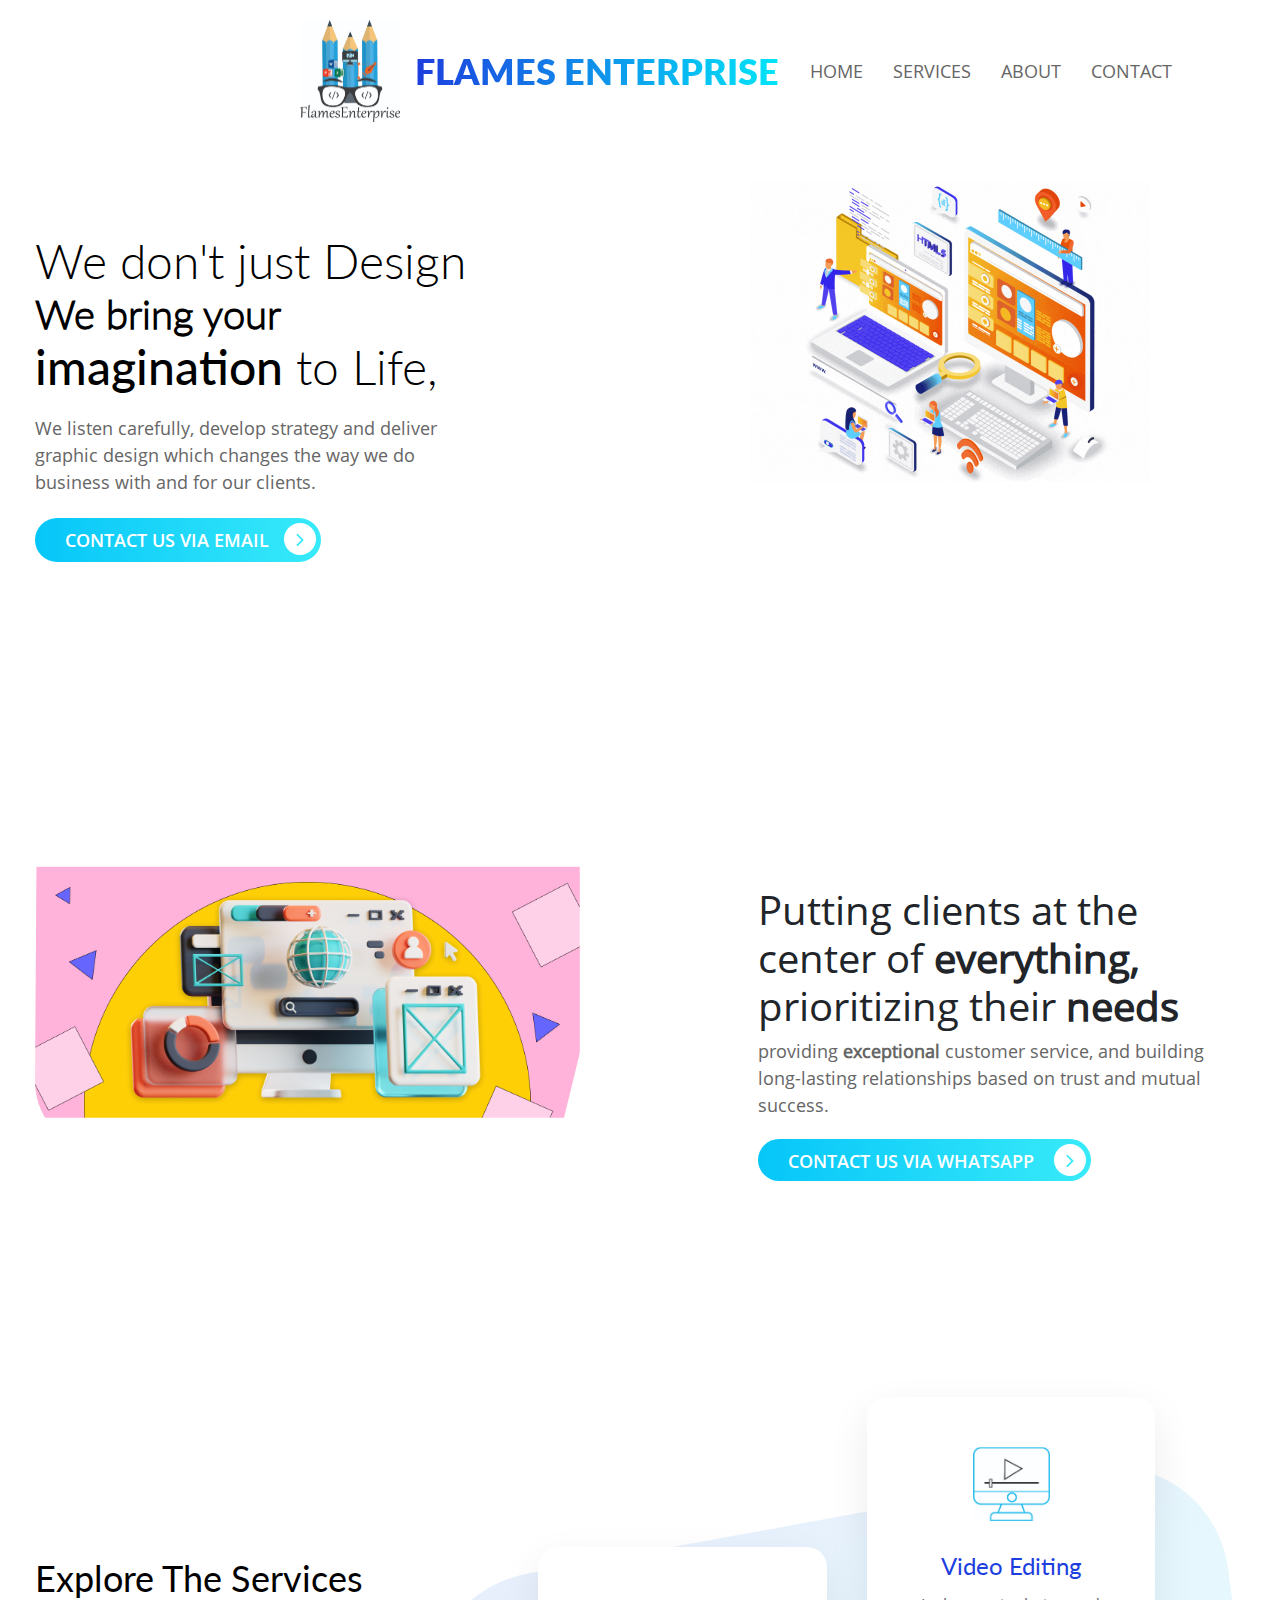
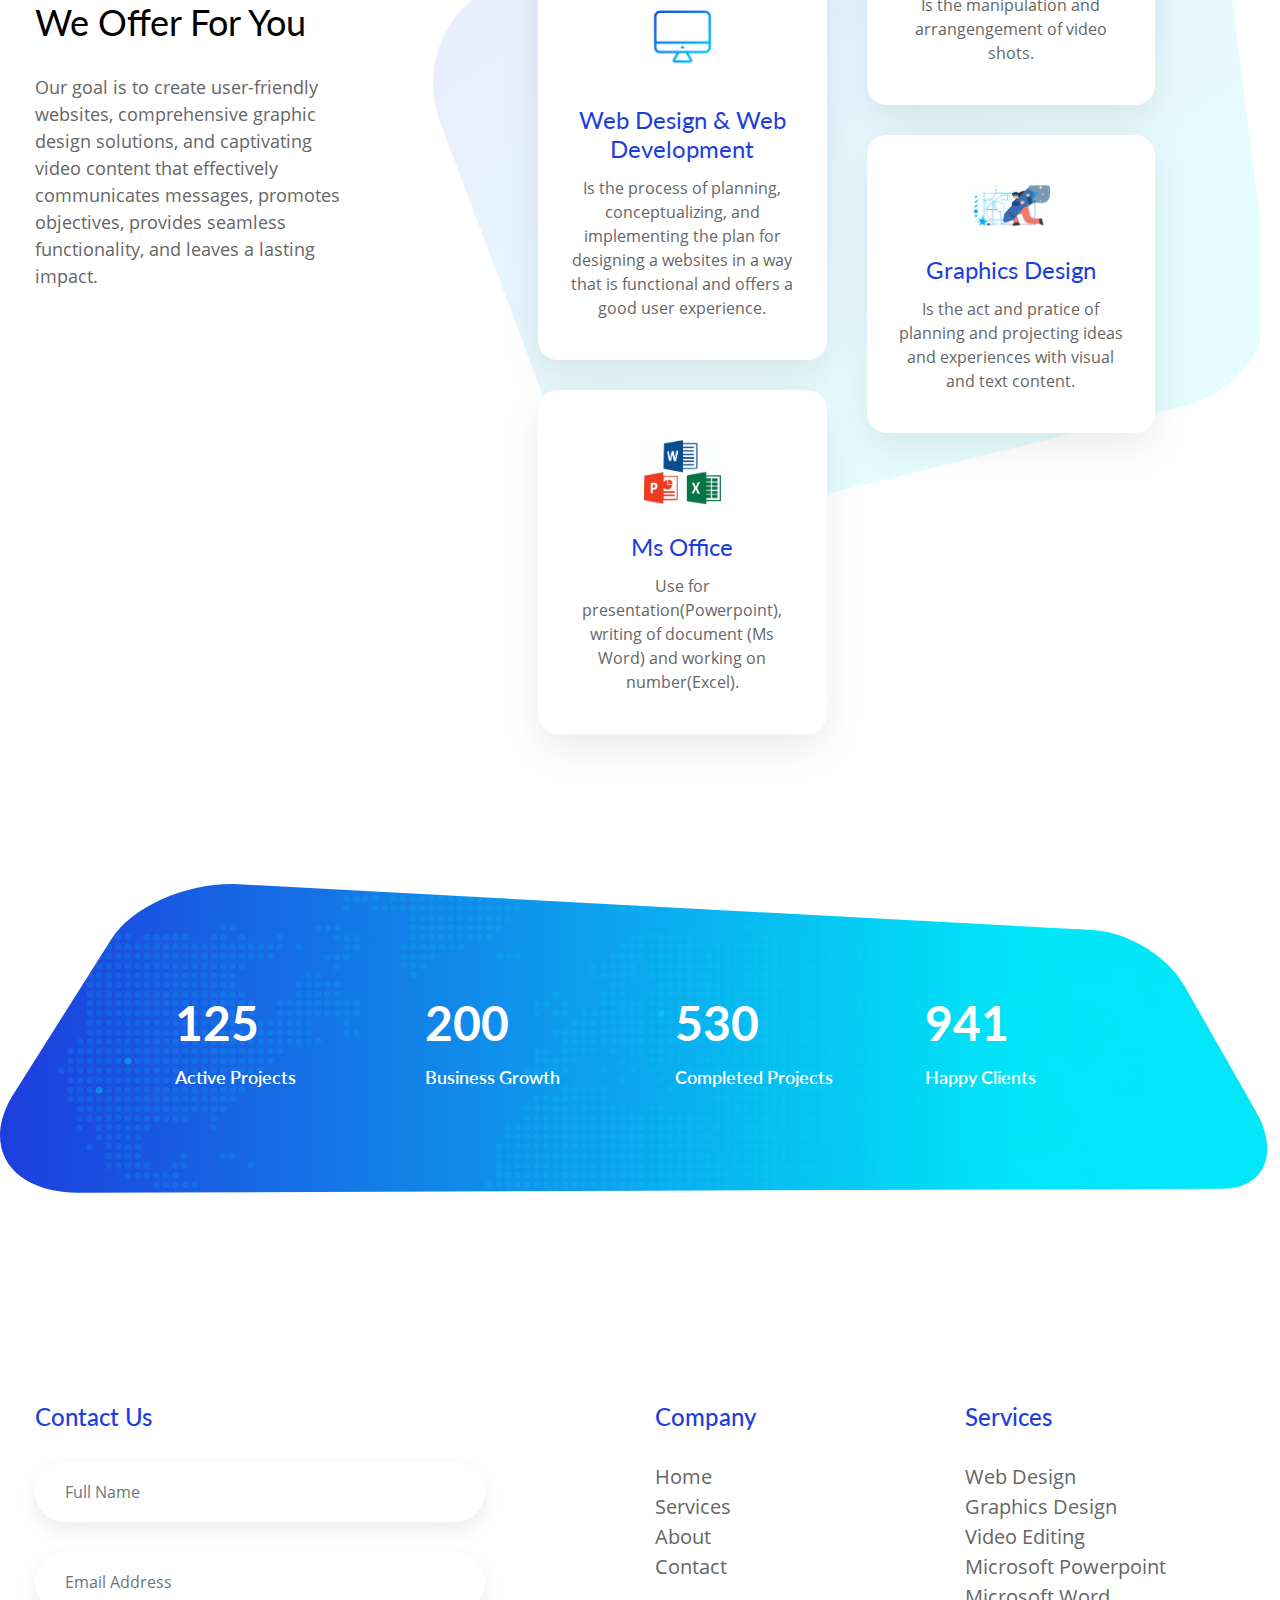
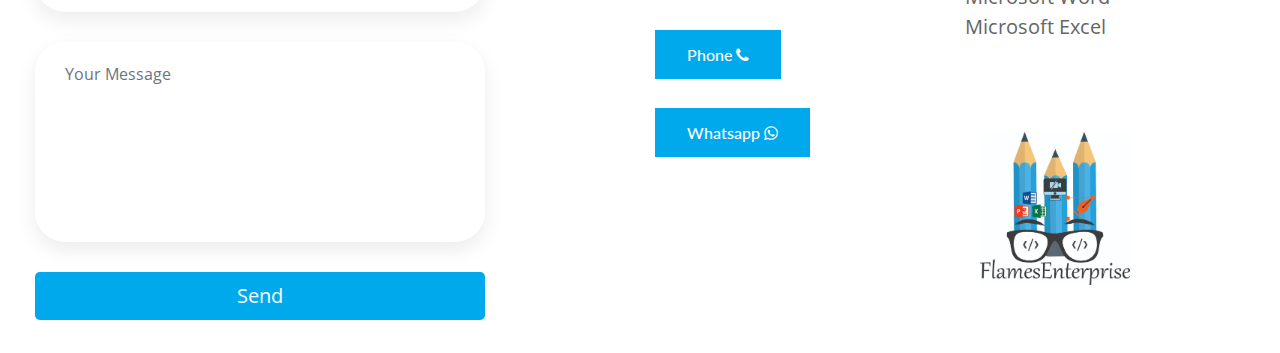
==== index.html @ d24c8774 "Add files via upload" ====
<!doctype html>
<html lang="en">
<head>
    <!-- Required meta tags -->
    <meta charset="utf-8">
    <meta name="viewport" content="width=device-width, initial-scale=1, shrink-to-fit=no">

    <!-- awesone fonts css-->
    <link href="css/font-awesome.css" rel="stylesheet" type="text/css">
    <!-- owl carousel css-->
    <link rel="stylesheet" href="owl-carousel/assets/owl.carousel.min.css" type="text/css">
    <!-- Bootstrap CSS -->
    <link rel="stylesheet" href="css/bootstrap.min.css">
    <!-- custom CSS -->
    <link rel="stylesheet" href="css/style.css">
    <link rel="stylesheet" href="about.html">
    <title>Flames Enterprise</title>
</head>
<body>
<nav class="navbar navbar-expand-lg navbar-light bg-light bg-transparent" id="gtco-main-nav">
    <img src="logo/logo 1.jpg" style="width: 100px; margin-left: 300px;">
    <div class="container"><a class="navbar-brand">Flames Enterprise</a>
        <button class="navbar-toggler" data-target="#my-nav" onclick="myFunction(this)" data-toggle="collapse"><span
                class="bar1"></span> <span class="bar2"></span> <span class="bar3"></span></button>
        <div id="my-nav" class="collapse navbar-collapse">
            <ul class="navbar-nav mr-auto">
                <li class="nav-item"><a class="nav-link" href="#home">Home</a></li>
                <li class="nav-item"><a class="nav-link" href="#about">Services</a></li>
                <li class="nav-item"><a class="nav-link" href="about.html">About</a></li>
                <li class="nav-item"><a class="nav-link" href="#contact">Contact</a></li>
            </ul>
       
        </div>
    </div>
</nav>
<div class="container-fluid gtco-banner-area">
    <div class="container">
        <div class="row">
            <div class="col-md-6">
                <h1> We don't just Design 
                <article style="font-size: 40px;"> <b> We bring your </b></article><span> imagination</span> to Life, </h1>
                <p> We listen carefully, develop strategy and deliver graphic design which changes
                the way we do business with and for our clients. <br><br> 
                <a href="mailto:flamesempire03@gmail.com" target="_blank"> CONTACT US VIA EMAIL<i class="fa fa-angle-right" aria-hidden="true"></i></a></div>  
            <div class="col-md-6">
                <div class="card">
                    <img class="card-img-top img-fluid" src="images/Web-design-1.gif" ></div>
            </div>
        </div>
    </div>
</div>

<div class="container-fluid gtco-feature" id="services">
    <div class="container">
        <div class="row">
            <div class="col-md-7">
                <div class="cover">
                    <div class="card">
                        <svg
                                class="back-bg"
                                width="100%" viewBox="0 0 900 700" style="position:absolute; z-index: -1">
                    </svg>

                        <svg width="100%" viewBox="0 0 700 500">
                            <clipPath id="clip-path">
                                <path d="M89.479,0.180 L512.635,25.932 C568.395,29.326 603.115,76.927 590.357,129.078 L528.827,380.603 C518.688,422.048 472.661,448.814 427.190,443.300 L73.350,400.391 C32.374,395.422 -0.267,360.907 -0.002,322.064 L1.609,85.154 C1.938,36.786 40.481,-2.801 89.479,0.180 Z"></path>
                            </clipPath>
                            <!-- xlink:href for modern browsers, src for IE8- -->
                            <image clip-path="url(#clip-path)" xlink:href="images/Cover--Inspiring-Web-Design-Concepts-with-3D-Graphics-1.webp" style="width: 550px;" width="100%"
                                   height="465" class="svg__image"></image>
                        </svg>
                    </div>
                </div>
            </div>
            

    

            <div class="col-md-5" style="padding-top: 10%;">
                <h1> Putting clients at the center of 
         <b><span>everything,</b></span> prioritizing their <b> needs</b> </h1>
                    <p> providing <b>exceptional</b> customer service, and building long-lasting relationships based on trust and mutual success.<br> 
             <a href="https://wa.me/+2347016479713?text=Hello%20there!" target="_blank">Contact Us Via Whatsapp <i class="fa fa-angle-right" aria-hidden="true"></i></a></div>
        </div> 
    </div>
</div>
<div class="container-fluid gtco-features" id="about">
    <div class="container">
        <div class="row">
            <div class="col-lg-4">
                <h2> Explore The Services<br/>
                    We Offer For You </h2>
                <p>  Our goal is to create user-friendly websites, comprehensive graphic design solutions, and captivating video 
                    content that effectively communicates messages,
                     promotes objectives, provides seamless functionality, and leaves a lasting impact.</p>
                
                </div>
            <div class="col-lg-8">
                <svg id="bg-services"
                     width="100%"
                     viewBox="0 0 1000 800">
                    <defs>
                        <linearGradient id="PSgrad_02" x1="64.279%" x2="0%" y1="76.604%" y2="0%">
                            <stop offset="0%" stop-color="rgb(1,230,248)" stop-opacity="1"/>
                            <stop offset="100%" stop-color="rgb(29,62,222)" stop-opacity="1"/>
                        </linearGradient>
                    </defs>
                    <path fill-rule="evenodd" opacity="0.102" fill="url(#PSgrad_02)"
                          d="M801.878,3.146 L116.381,128.537 C26.052,145.060 -21.235,229.535 9.856,312.073 L159.806,710.157 C184.515,775.753 264.901,810.334 338.020,792.380 L907.021,652.668 C972.912,636.489 1019.383,573.766 1011.301,510.470 L962.013,124.412 C951.950,45.594 881.254,-11.373 801.878,3.146 Z"/>
                </svg>
                <div class="row">
                    <div class="col">
                        <div class="card text-center">
                            <div class="oval"><img class="card-img-top" src="images/web-design.png" alt=""></div>
                            <div class="card-body">
                                <h3 class="card-title">Web Design & Web Development</h3>
                                <p class="card-text">Is the process of planning, conceptualizing, and implementing the plan for designing a websites
                                    in a way that is functional and offers a good user experience.
                                </p>
                                </div>
                        </div>
                        <div class="card text-center">
                            <div class="oval"><img class="card-img-top" src="images/png-transparent-microsoft-excel-computer-icons-xls-microsoft-office-microsoft-thumbnai.jpg" alt=""></div>
                            <div class="card-body">
                                <h3 class="card-title">Ms Office</h3>
                                <p class="card-text">Use for presentation(Powerpoint), writing of document (Ms Word) and working on number(Excel).</div>
                    </div></div>
                    <div class="col">
                        <div class="card text-center">
                            <div class="oval"><img class="card-img-top" src="images/corel.jpg" alt=""></div>
                            <div class="card-body">
                                <h3 class="card-title">Video Editing</h3>
                                <p class="card-text">Is the manipulation and arrangengement of video shots. </p>
                            </div>
                        </div>
                        <div class="card text-center">
                            <div class="oval"><img class="card-img-top" src="images/corel design.jpg" width="100px" alt=""></div>
                            <div class="card-body">
                                <h3 class="card-title">Graphics Design</h3>
                                <p class="card-text">Is the act and pratice of planning and projecting ideas and experiences with visual and text content.  </p>
                            </div>
                        </div>
                    </div>
                </div>
            </div>
        </div>
    </div>
</div>
<div class="container-fluid gtco-numbers-block">
    <div class="container">
        <svg width="100%" viewBox="0 0 1600 400">
            <defs>
                <linearGradient id="PSgrad_03" x1="80.279%" x2="0%"  y2="0%">
                    <stop offset="0%" stop-color="rgb(1,230,248)" stop-opacity="1" />
                    <stop offset="100%" stop-color="rgb(29,62,222)" stop-opacity="1" />

                </linearGradient>

            </defs>
            <!-- <clipPath id="clip-path3">

                                      </clipPath> -->

            <path fill-rule="evenodd"  fill="url(#PSgrad_03)"
                  d="M98.891,386.002 L1527.942,380.805 C1581.806,380.610 1599.093,335.367 1570.005,284.353 L1480.254,126.948 C1458.704,89.153 1408.314,59.820 1366.025,57.550 L298.504,0.261 C238.784,-2.944 166.619,25.419 138.312,70.265 L16.944,262.546 C-24.214,327.750 12.103,386.317 98.891,386.002 Z"></path>

            <clipPath id="ctm" fill="none">
                <path
                        d="M98.891,386.002 L1527.942,380.805 C1581.806,380.610 1599.093,335.367 1570.005,284.353 L1480.254,126.948 C1458.704,89.153 1408.314,59.820 1366.025,57.550 L298.504,0.261 C238.784,-2.944 166.619,25.419 138.312,70.265 L16.944,262.546 C-24.214,327.750 12.103,386.317 98.891,386.002 Z"></path>
            </clipPath>

            <!-- xlink:href for modern browsers, src for IE8- -->
            <image  clip-path="url(#ctm)" xlink:href="images/word-map.png" height="800px" width="100%" class="svg__image">

            </image>

        </svg>
        <div class="row">
            <div class="col-3">
                <div class="card">
                    <div class="card-body">
                        <h5 class="card-title">125</h5>
                        <p class="card-text">Active Projects</p>
                    </div>
                </div>
            </div>
            <div class="col-3">
                <div class="card">
                    <div class="card-body">
                        <h5 class="card-title">200</h5>
                        <p class="card-text">Business Growth</p>
                    </div>
                </div>
            </div>
            <div class="col-3">
                <div class="card">
                    <div class="card-body">
                        <h5 class="card-title">530</h5>
                        <p class="card-text">Completed Projects</p>
                    </div>
                </div>
            </div>
            <div class="col-3">
                <div class="card">
                    <div class="card-body">
                        <h5 class="card-title">941</h5>
                        <p class="card-text">Happy Clients</p>
                    </div>
                </div>
            </div>
        </div>
    </div>
</div>
<br>
<br>
<br>
<br>
<br>
<br>
<br>
<br>



<footer class="container-fluid" id="gtco-footer">
    <div class="container">
        <div class="row">
            <div class="col-lg-6" id="contact">
                <h4> Contact Us </h4>

                <form target="_blank" action="https://formspree.io/f/meqwboyq" method="POST">
                <input type="text" name="name" class="form-control" placeholder="Full Name" required>
                <input type="email" name="email" class="form-control" placeholder="Email Address" required>
                <textarea class="form-control" placeholder="Your Message" name="name" required></textarea>
                <button  type="submit" class="btn btn-lg  btn-block"
                 style="width: 450px; background-color: rgb(0, 169, 236); color: white;">
                    Send</button
                    <i class="fa fa-angle-right" aria-hidden="true"></i></a>
                </form>
            </div>
            



            
            <div class="col-lg-6">
                <div class="row">
                    <div class="col-6">
                        <h4>Company</h4>
                        <ul class="nav flex-column company-nav">
                            <li class="nav-item"><a class="nav-link" href="#home">Home</a></li>
                            <li class="nav-item"><a class="nav-link" href="#services">Services</a></li>
                            <li class="nav-item"><a class="nav-link" href="#about">About</a></li>
                            <li class="nav-item"><a class="nav-link" href="#contact">Contact</a></li>
                        </ul>
                    <h4 class="mt-5" style=" margin-right:100px;">
                        <button style="background-color: rgb(0, 169, 236); /* blue */
                        border: none;
                        color: white;
                        padding: 15px 32px;
                        text-align: center;
                        
                        display: inline-block;
                        font-size: 16px;"> <a href=""></a>
                        <a  href="tel:+2347016479713" style="text-decoration: none;color: white;">Phone
                        <i class="fa fa-phone"></i></a>
                    </button>
                    <br> 
                    <br>
                   <button  style="background-color: rgb(0, 169, 236); /* blue */
                    border: none;
                    color: white;
                    padding: 15px 32px;
                    text-align: center;
                    text-decoration: none;
                    display: inline-block;
                    font-size: 16px;">
                    <a href="https://wa.me/+2347016479713?text=Hello%20there!" target="_blank" style="text-decoration: none;color: white;">Whatsapp
                    <i class="fa fa-whatsapp"></i></a>
                </button>
                </div>
                 
                   
                    <div class="col-6">
                        <h4>Services</h4>
                        <ul class="nav flex-column services-nav" style="color: #666666;">
                            <li class="nav-item"><a class="nav-link" >Web Design</a></li>
                            <li class="nav-item"><a class="nav-link" >Graphics Design</a></li>
                            <li class="nav-item"><a class="nav-link">Video Editing</a></li>
                            <li class="nav-item"><a class="nav-link" >Microsoft Powerpoint</a></li>
                            <li class="nav-item"><a class="nav-link">Microsoft Word</a></li>
                            <li class="nav-item"><a class="nav-link" >Microsoft Excel</a></li>
                        </ul>  <div class="col-12">
                        <img src="logo/logo 1.jpg" style="width: 150px;">
                    </div>
                    </div>
                  
                </div><br><br>
                
            </div>
        </div>
    </div>
</footer>



<!-- Optional JavaScript -->
<!-- jQuery first, then Popper.js, then Bootstrap JS -->
<script src="js/jquery-3.3.1.slim.min.js"></script>
<script src="js/popper.min.js"></script>
<script src="js/bootstrap.min.js"></script>
<!-- owl carousel js-->
<script src="owl-carousel/owl.carousel.min.js"></script>
<script src="js/main.js"></script>
</body>
</html>
---- css/style.css ----
/*
 * Solution by GetTemplates.co
 * URL: https://GetTemplates.co
 */
@font-face {
  font-family: "Lato-Regular";
  src: url(../fonts/Lato-Regular.ttf);
}
@font-face {
  font-family: "Lato-Black";
  src: url(../fonts/Lato-Black.ttf);
}
@font-face {
  font-family: "Lato-Bold";
  src: url(../fonts/Lato-Bold.ttf);
}
@font-face {
  font-family: "Lato-Light";
  src: url(../fonts/Lato-Light.ttf);
}
@font-face {
  font-family: "Lato-Medium";
  src: url(../fonts/Lato-Medium.ttf);
}
@font-face {
  font-family: "Lato-Semibold";
  src: url(../fonts/Lato-Semibold.ttf);
}
@font-face {
  font-family: "OpenSans-Bold";
  src: url(../fonts/OpenSans-Bold.ttf);
}
@font-face {
  font-family: "OpenSans-Regular";
  src: url(../fonts/OpenSans-Regular.ttf);
}
@font-face {
  font-family: "OpenSans-Semibold";
  src: url(../fonts/OpenSans-Semibold.ttf);
}
p {
  font-family: "OpenSans-Regular";
  color: #666666;
  font-size: 18px;
}

body {
  overflow: hidden;
  overflow-y: auto;
  font-family: "OpenSans-Regular";
}
@media (min-width: 1200px) {
  .container {
    max-width: 1240px;
  }
}
#gtco-main-nav {
  padding: 20px 0;
}
#gtco-main-nav .navbar-brand {
  font-size: 36px;
  font-family: "Lato-Black";
  text-transform: uppercase;
  background: -webkit-linear-gradient(left, #1d3ede, #01e6f8);
  background: -ms-linear-gradient(left, #1d3ede, #01e6f8);
  background: -moz-linear-gradient(left, #1d3ede, #01e6f8);
  background: -o-linear-gradient(left, #1d3ede, #01e6f8);
  -webkit-background-clip: text;
  -ms-background-clip: text;
  -o-background-clip: text;
  -webkit-text-fill-color: transparent;
  -ms-text-fill-color: transparent;
  -o-text-fill-color: transparent;
}
#gtco-main-nav .bar1, #gtco-main-nav .bar2, #gtco-main-nav .bar3 {
  width: 25px;
  height: 2px;
  background-color: #fff;
  margin: 5px 0;
  transition: 0.4s;
  display: block;
  position: relative;
}
#gtco-main-nav .change .bar1 {
  -webkit-transform: rotate(-42deg) translate(-2px, 6px);
  transform: rotate(-42deg) translate(-2px, 6px);
}
#gtco-main-nav .change .bar2 {
  opacity: 0;
}
#gtco-main-nav .change .bar3 {
  -webkit-transform: rotate(46deg) translate(-4px, -8px);
  transform: rotate(46deg) translate(-4px, -8px);
}
#gtco-main-nav .navbar-nav li a {
  font-family: "OpenSans-Regular";
  font-size: 18px;
  color: #666666;
  padding: 5px 15px !important;
  text-transform: uppercase;
}
#gtco-main-nav form a {
  font-family: "OpenSans-Semibold";
  font-size: 18px;
  color: #fff;
  padding: 5px 25px;
  border-radius: 20px;
  border-width: 2px;
}
#gtco-main-nav form a.btn-info {
  background: #01e6f8;
  border-color: #01e6f8;
}
#gtco-main-nav form a.btn-outline-dark {
  border-color: #fff;
  background-color: transparent;
}
@media (max-width: 991px) {
  #gtco-main-nav form a.btn-outline-dark {
    border-color: #1d3ede;
    color: #1d3ede;
  }
}
@media (max-width: 1400px) {
  #gtco-main-nav::after {
    height: 550px;
    width: 800px;
  }
}
@media (max-width: 1199px) {
  #gtco-main-nav::after {
    width: 700px;
  }
}
@media (max-width: 991px) {
  #gtco-main-nav::after {
    width: 55%;
    left: auto;
    right: 0;
  }
}
@media (max-width: 600px) {
  #gtco-main-nav::after {
    width: 100%;
    height: 400px;
  }
}
@media (max-width: 1400px) {
  #gtco-main-nav::before {
    height: 540px;
    width: 810px;
  }
}
@media (max-width: 1199px) {
  #gtco-main-nav::before {
    width: 710px;
  }
}
@media (max-width: 991px) {
  #gtco-main-nav::before {
    width: 55%;
    left: auto;
    right: 0;
  }
}
@media (max-width: 600px) {
  #gtco-main-nav::before {
    width: 100%;
    height: 390px;
  }
}
.gtco-banner-area a, .gtco-feature a, .gtco-features a, .gtco-news .owl-carousel .card a, #gtco-footer .submit-button {
  background-image: -moz-linear-gradient(0deg, #06c6f9 0%, #38eaf9 100%);
  background-image: -webkit-linear-gradient(0deg, #06c6f9 0%, #38eaf9 100%);
  background-image: -ms-linear-gradient(0deg, #06c6f9 0%, #38eaf9 100%);
  font-size: 18px;
  font-family: "OpenSans-Semibold";
  color: #fff;
  border-radius: 50px;
  padding: 5px 30px;
  display: inline-block;
  text-transform: uppercase;
  padding-right: 5px;
  text-decoration: none !important;
}
.gtco-banner-area a .fa, .gtco-feature a .fa, .gtco-features a .fa, .gtco-news .owl-carousel .card a .fa, #gtco-footer .submit-button .fa {
  background: #fff;
  border-radius: 50%;
  height: 32px;
  width: 32px;
  color: #37eaf9;
  font-size: 22px;
  text-align: center;
  padding-top: 5px;
  margin-left: 15px;
}
.gtco-feature h2, .gtco-features h2 {
  font-family: "Lato-Regular";
  color: #000000;
  font-size: 36px;
  margin-bottom: 30px;
}
.card {
  border: none;
  background: transparent;
}
.gtco-banner-area {
  margin-top: 20px;
  min-height: 500px;
}
.gtco-banner-area h1 {
  font-family: "Lato-Light";
  font-size: 48px;
  color: #000000;
  max-width: 500px;
  margin-top: 70px;
}
.gtco-banner-area h1 span {
  font-family: "Lato-Medium";
}
@media (max-width: 1199px) {
  .gtco-banner-area h1 {
    margin-top: 30px;
  }
}
.gtco-banner-area p {
  max-width: 450px;
  margin: 20px 0;
  margin-bottom: 40px;
}
.gtco-banner-area a {
  display: inline;
  padding: 10px 30px;
  padding-right: 5px;
}
.gtco-banner-area .col-md-6 .card .card-img-top {
  max-width: 430px;
  margin: 0 auto;
  margin-top: 30px;
  margin-right: 0;
}
@media (max-width: 1400px) {
  .gtco-banner-area .col-md-6 .card .card-img-top {
    max-width: 400px;
    margin-top: 20px;
    margin-right: auto;
  }
}
@media (max-width: 1199px) {
  .gtco-banner-area .col-md-6 .card .card-img-top {
    max-width: 350px;
  }
}
@media (max-width: 767px) {
  .gtco-banner-area .col-md-6 .card .card-img-top {
    margin-top: 100px;
  }
}
.gtco-feature {
  margin-top: 100px;
}
.gtco-feature .card .back-bg {
  margin-left: -30px !important;
  margin-top: -20px;
}
.gtco-feature .card svg {
  display: block;
  margin-left: auto;
  margin-right: auto;
}
.gtco-feature .card svg.defs {
  position: absolute;
  width: 0;
  height: 0;
}
.gtco-feature .card .squircle {
  width: 100%;
  height: 450px;
  background: url(../images/learn-img.jpg) center/cover, #aaa;
  clip-path: url(#clip-path);
  background-position-x: -50px;
}
.gtco-feature p small {
  font-size: 16px;
}
.gtco-feature a {
  margin-top: 20px;
  display: inline-block;
}

.gtco-features {
  margin-top: 100px;
}
.gtco-features svg {
  position: absolute;
  margin-left: -100px;
  margin-top: 100px;
}
@media (max-width: 767px) {
  .gtco-features svg {
    margin: 0 auto;
    margin-top: 200px;
  }
}
.gtco-features h2 {
  margin-top: 200px;
}
@media (max-width: 991px) {
  .gtco-features h2 {
    margin-top: 0;
  }
}
.gtco-features .col-lg-4 p {
  max-width: 320px;
  margin-bottom: 30px;
}
.gtco-features .col-lg-8 {
  padding: 10px 100px;
}
@media (max-width: 767px) {
  .gtco-features .col-lg-8 {
    padding: 10px 0;
  }
}
.gtco-features .col-lg-8 .row .col:first-child {
  margin-top: 150px;
}
@media (max-width: 600px) {
  .gtco-features .col-lg-8 .row .col:first-child {
    margin-top: 50px;
  }
}
@media (max-width: 600px) {
  .gtco-features .col-lg-8 .col {
    flex: 0 0 100%;
    max-width: 100%;
  }
}
.gtco-features .col-lg-8 .card {
  background: #fff;
  margin: 30px 5px;
  padding: 20px 10px;
  border-radius: 20px;
  box-shadow: 0 15px 40px 0 rgba(0, 0, 0, 0.08);
}
.gtco-features .col-lg-8 .card .oval {

  padding: 10px;
  width: 150px;
  border-radius: 50%;
  margin: auto;
  transform: rotate(20deg);
  margin-top: 20px;
}
.gtco-features .col-lg-8 .card .card-img-top {
  max-width: 0.8in;
  margin: 0 auto;
  transform: rotate(-20deg);
}
.gtco-features .col-lg-8 .card h3 {
  font-family: "Lato-Regular";
  font-size: 24px;
  color: #1d3ede;
}
.gtco-features .col-lg-8 .card p {
  font-size: 16px;
}

.gtco-numbers-block {
  margin: 100px auto;
  margin-top: 200px;
  color: #fff;
}
@media (max-width: 600px) {
  .gtco-numbers-block {
    margin-top: 100px;
  }
}
@media (max-width: 1299px) {
  .gtco-numbers-block .row {
    max-width: 1000px;
    margin: 0 auto;
  }
}
@media (max-width: 767px) {
  .gtco-numbers-block .row .col-3 {
    padding: 0;
  }
}
.gtco-numbers-block #custom-map::before {
  position: absolute;
  content: "";
  height: 100px;
  width: 100%;
  border: 2px solid red;
}
.gtco-numbers-block svg {
  margin-top: -100px;
  position: absolute;
  left: 0;
  max-width: 1500px;
  right: 0;
  margin-left: auto;
  margin-right: auto;
}
@media (max-width: 1299px) {
  .gtco-numbers-block svg {
    margin-top: -90px;
  }
}
@media (max-width: 1199px) {
  .gtco-numbers-block svg {
    margin-top: -60px;
  }
}
@media (max-width: 991px) {
  .gtco-numbers-block svg {
    margin-top: -40px;
  }
}
@media (max-width: 650px) {
  .gtco-numbers-block svg {
    margin-top: -20px;
  }
}
@media (max-width: 600px) {
  .gtco-numbers-block svg {
    margin-top: -10px;
  }
}
.gtco-numbers-block h5 {
  font-family: "Lato-Bold";
  font-size: 60px;
}
@media (max-width: 1299px) {
  .gtco-numbers-block h5 {
    font-size: 48px;
  }
}
@media (max-width: 767px) {
  .gtco-numbers-block h5 {
    font-size: 24px;
  }
}
@media (max-width: 600px) {
  .gtco-numbers-block h5 {
    margin: 0;
    font-size: 18px;
  }
}
.gtco-numbers-block p {
  font-family: "Lato-Semibold";
  font-size: 24px;
  color: #fff;
}
@media (max-width: 1299px) {
  .gtco-numbers-block p {
    font-size: 18px;
  }
}
@media (max-width: 991px) {
  .gtco-numbers-block p {
    font-size: 16px;
  }
}
@media (max-width: 991px) {
  .gtco-numbers-block p {
    font-size: 16px;
  }
}
@media (max-width: 600px) {
  .gtco-numbers-block p {
    line-height: 1.1;
  }
}
@media (max-width: 500px) {
  .gtco-numbers-block p {
    font-size: 8px;
  }
}

.gtco-testimonials {
  position: relative;
  margin-top: 200px;
}
@media (max-width: 767px) {
  .gtco-testimonials {
    margin-top: 100px;
  }
}
.gtco-testimonials h2 {
  font-family: "Lato-Medium";
  font-size: 36px;
  text-align: center;
  color: #333333;
  margin-bottom: 100px;
}
.gtco-testimonials .owl-stage-outer {
  padding-bottom: 30px;
}
.gtco-testimonials .owl-nav {
  display: none;
}
.gtco-testimonials .owl-dots {
  text-align: center;
}
.gtco-testimonials .owl-dots span {
  position: relative;
  height: 10px;
  width: 10px;
  border-radius: 50%;
  display: block;
  background: #fff;
  border: 2px solid #01e6f8;
  margin: 0 5px;
}
.gtco-testimonials .owl-dots .active {
  box-shadow: none;
}
.gtco-testimonials .owl-dots .active span {
  background: #01e6f8;
  box-shadow: none;
  height: 12px;
  width: 12px;
  margin-bottom: -1px;
}
.gtco-testimonials .card {
  background: #fff;
  box-shadow: 0 15px 40px 0 rgba(0, 0, 0, 0.08);
  margin: 0 30px;
  padding: 0 20px;
  border-radius: 50px;
}
.gtco-testimonials .card .card-img-top {
  max-width: 100px;
  border-radius: 50%;
  margin: 0 auto;
  border: 5px solid #1d3ede;
  width: 100px;
  height: 100px;
}
.gtco-testimonials .card h5 {
  color: #1d3ede;
  font-size: 21px;
  line-height: 1.3;
  font-family: "Lato-Medium";
}
.gtco-testimonials .card h5 span {
  font-size: 18px;
  color: #666666;
  font-family: "OpenSans-Regular";
}
.gtco-testimonials .card p {
  font-size: 18px;
}
.gtco-testimonials .active {
  opacity: 0.5;
  transition: all 0.3s;
}
.gtco-testimonials .center {
  opacity: 1;
}
.gtco-testimonials .center h5 {
  font-size: 24px;
}
.gtco-testimonials .center h5 span {
  font-size: 20px;
}
.gtco-testimonials .center p {
  font-size: 20px;
}
.gtco-testimonials .center .card-img-top {
  max-width: 100%;
  height: 120px;
  width: 120px;
}

.gtco-features-list {
  margin-top: 100px;
}
.gtco-features-list .media {
  margin: 20px 0;
}
.gtco-features-list .oval {
  border-radius: 50%;
  background-color: white;
  box-shadow: 0 10px 50px 0 rgba(0, 0, 0, 0.1);
  padding: 15px;
  height: 60px;
  width: 60px;
}
.gtco-features-list .oval .align-self-start {
  width: 100%;
  padding: 3px;
}
.gtco-features-list .media-body {
  font-family: "OpenSans-Regular";
  font-size: 16px;
  color: #666666;
  padding-right: 20px;
}
.gtco-features-list .media-body h5 {
  font-family: "Lato-Semibold";
  margin-bottom: 20px !important;
  font-size: 22px;
}
.gtco-logo-area {
  margin: 50px auto;
}
.gtco-logo-area .col .img-fluid {
  max-height: 32px;
}
@media (max-width: 600px) {
  .gtco-logo-area .col {
    flex: 0 0 50%;
    max-width: 50%;
    margin: 20px 0;
  }
}
.gtco-news {
  background: #fcfcfc;
  padding: 50px 0;
  margin: 100px auto;
}
.gtco-news h2 {
  font-size: 36px;
  font-weight: "Lato-Medium";
  text-align: center;
  margin-bottom: 50px;
}
.gtco-news .owl-carousel .owl-nav {
  display: block !important;
  position: absolute;
  top: 25%;
  width: 100%;
}
@media (max-width: 600px) {
  .gtco-news .owl-carousel .owl-nav {
    display: none !important;
  }
}
.gtco-news .owl-carousel .owl-nav .owl-prev, .gtco-news .owl-carousel .owl-nav .owl-next {
  font-size: 120px;
  color: #666666;
  position: absolute;
}
.gtco-news .owl-carousel .owl-nav .owl-prev {
  left: -50px;
}
.gtco-news .owl-carousel .owl-nav .owl-next {
  right: -50px;
}
.gtco-news .owl-carousel .card {
  padding: 0 25px;
}
.gtco-news .owl-carousel .card .card-img-top {
  border-radius: 40px;
  box-shadow: 0 10px 20px 0 rgba(0, 0, 0, 0.08);
}
.gtco-news .owl-carousel .card h5 {
  font-family: "Lato-Medium";
  font-size: 22px;
  color: #333333;
  margin-bottom: 20px;
}
@media (max-width: 767px) {
  .gtco-news .owl-carousel .card h5 {
    font-size: 18px;
  }
}
.gtco-news .owl-carousel .card p {
  font-size: 17px;
}
@media (max-width: 767px) {
  .gtco-news .owl-carousel .card p {
    font-size: 15px;
  }
}
.gtco-news .owl-carousel .card a {
  padding-top: 3px !important;
  padding-bottom: 3px !important;
}

#gtco-footer {
  padding-bottom: 20px;
}
#gtco-footer h4 {
  font-family: "Lato-Medium";
  font-size: 24px;
  color: #1d3ede;
  margin-bottom: 30px;
}
#gtco-footer input, #gtco-footer textarea {
  background-color: white;
  box-shadow: 0 8px 20px 0 rgba(0, 0, 0, 0.08);
  border-radius: 50px;
  max-width: 450px;
  width: 100%;
  height: 60px;
  border: none;
  margin-bottom: 30px;
  padding-left: 30px;
  color: #000;
}
#gtco-footer input::-webkit-input-placeholder, #gtco-footer input::-moz-placeholder, #gtco-footer input:-ms-input-placeholder, #gtco-footer input:-moz-placeholder, #gtco-footer textarea::-webkit-input-placeholder, #gtco-footer textarea::-moz-placeholder, #gtco-footer textarea:-ms-input-placeholder, #gtco-footer textarea:-moz-placeholder {
  color: #999999;
  font-family: "OpenSans-Regular";
  font-size: 18px;
}
#gtco-footer textarea {
  min-height: 200px;
  border-radius: 30px;
  padding-top: 20px;
  padding-right: 20px;
  resize: none;
}
#gtco-footer .company-nav, #gtco-footer .services-nav {
  font-family: "OpenSans-Regular";
  font-size: 20px;
}
#gtco-footer .company-nav a, #gtco-footer .services-nav a {
  color: #666666;
  margin: 0;
  padding: 0;
}
#gtco-footer .follow-us-nav a {
  padding: 0 10px;
  color: #666666;
}
@media (max-width: 385px) {
  #gtco-footer .follow-us-nav a {
    padding-right: 0;
  }
}
#gtco-footer .follow-us-nav a .fa {
  font-size: 24px;
}
#gtco-footer .col-12 {
  margin-top: 90px;
}
#gtco-footer .col-12 p {
  font-family: "Lato-Regular";
  font-size: 18px;
  color: #999999;
}
@media (max-width: 991px) {
  #gtco-footer .col-12 {
    margin-top: 20px;
  }
}
@media (max-width: 991px) {
  #gtco-footer .col-lg-6 {
    margin-bottom: 50px;
  }
}
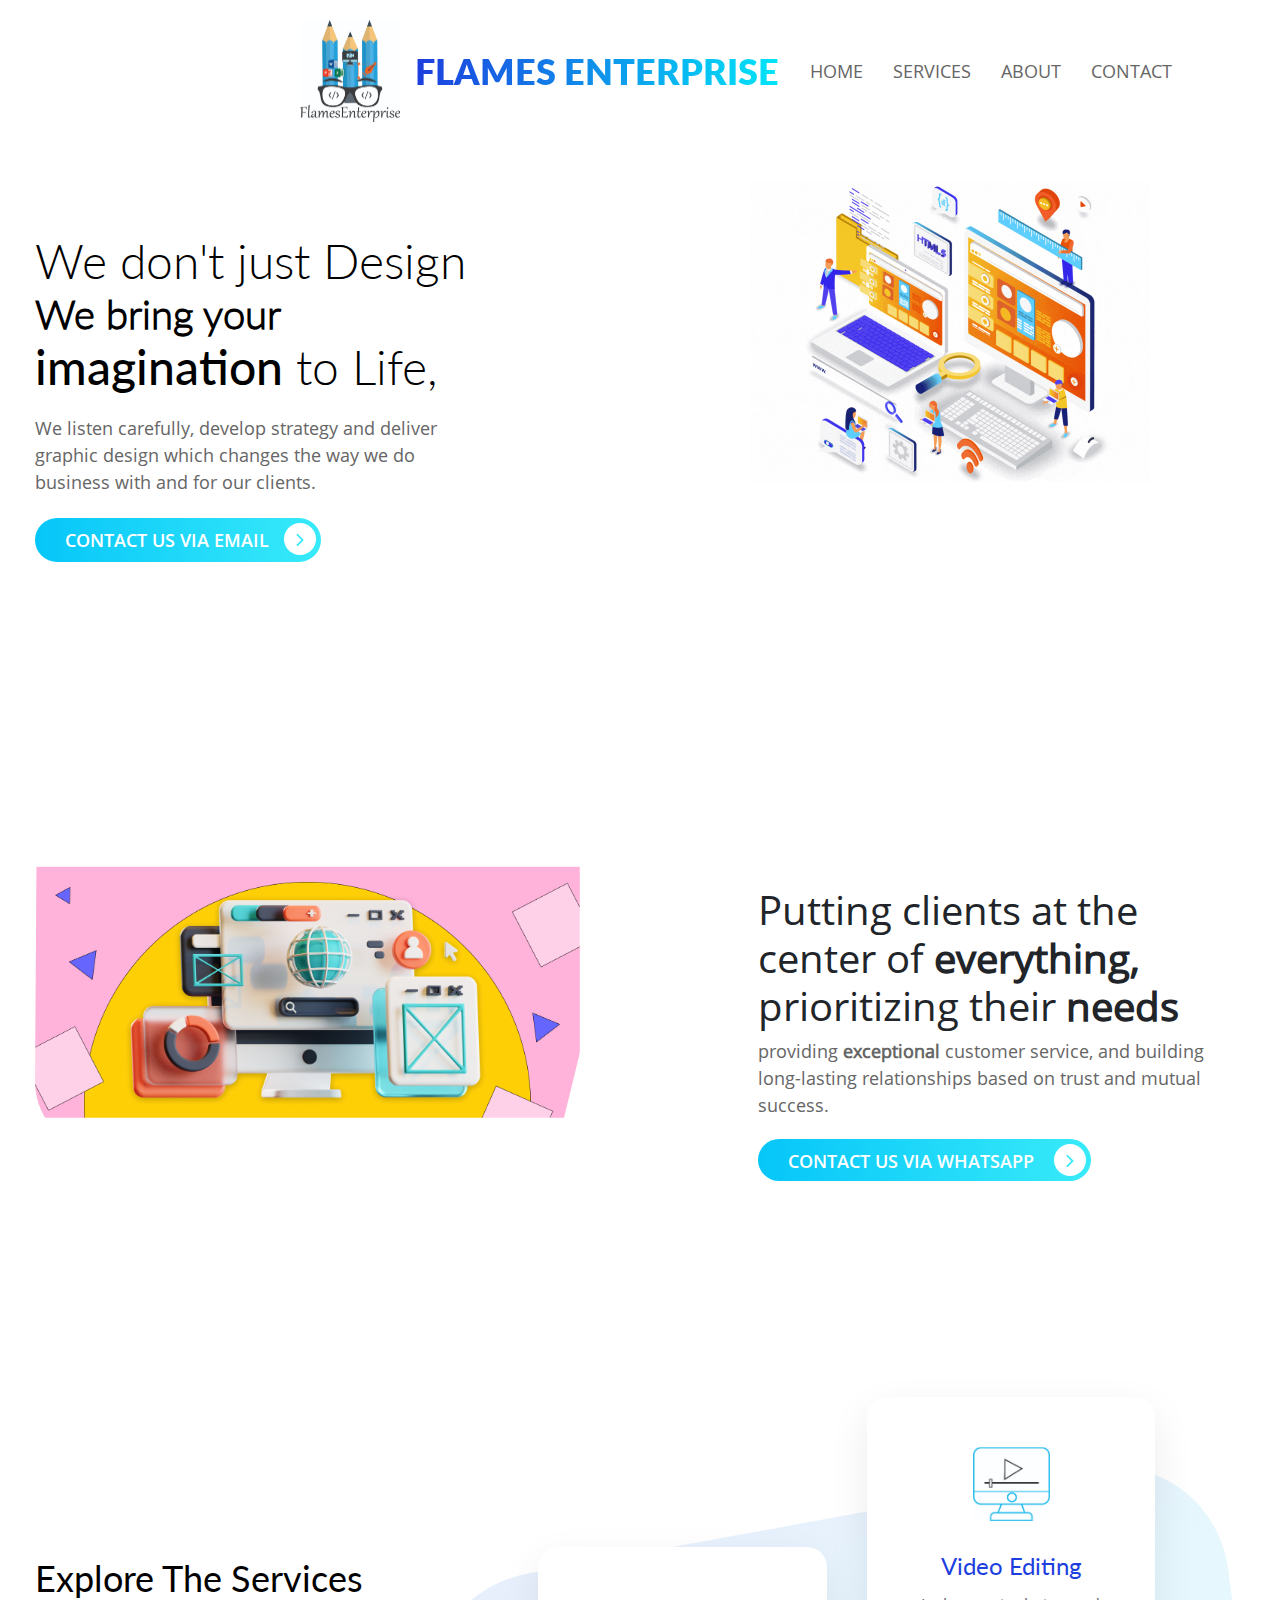
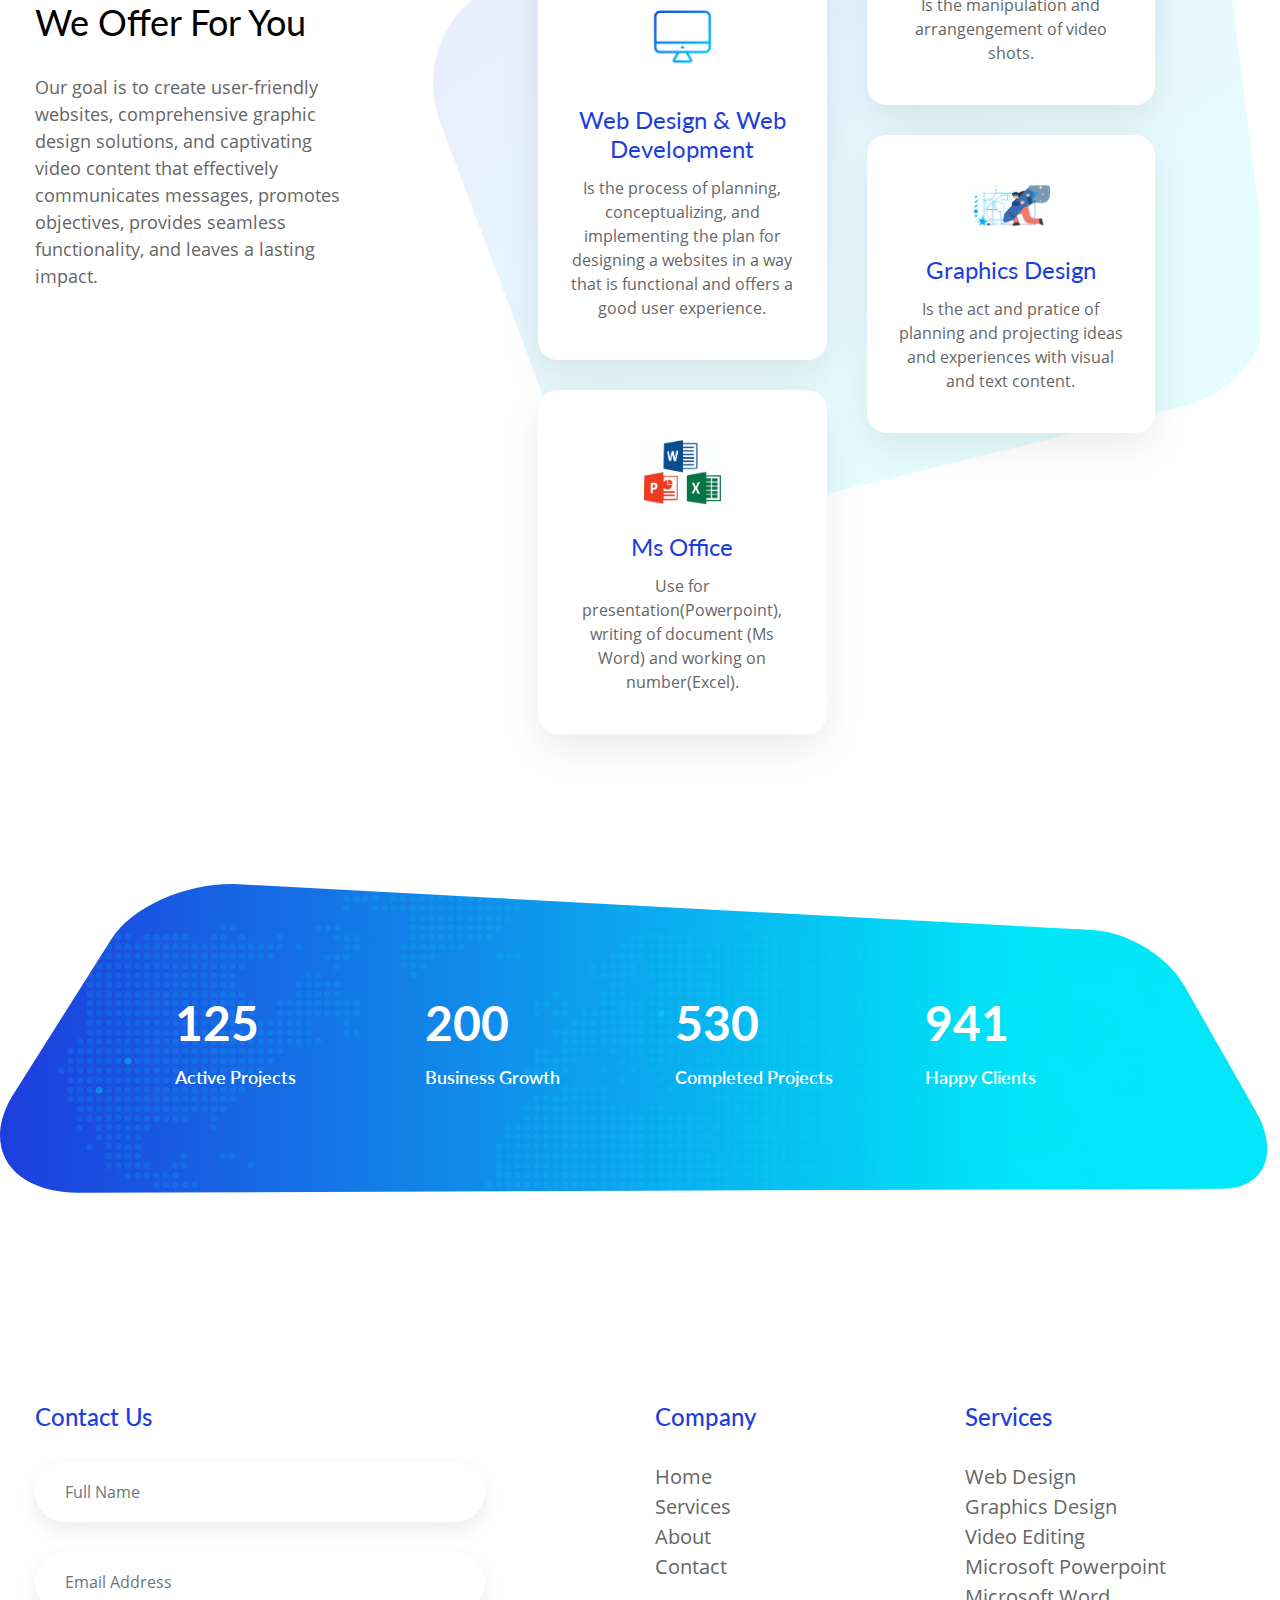
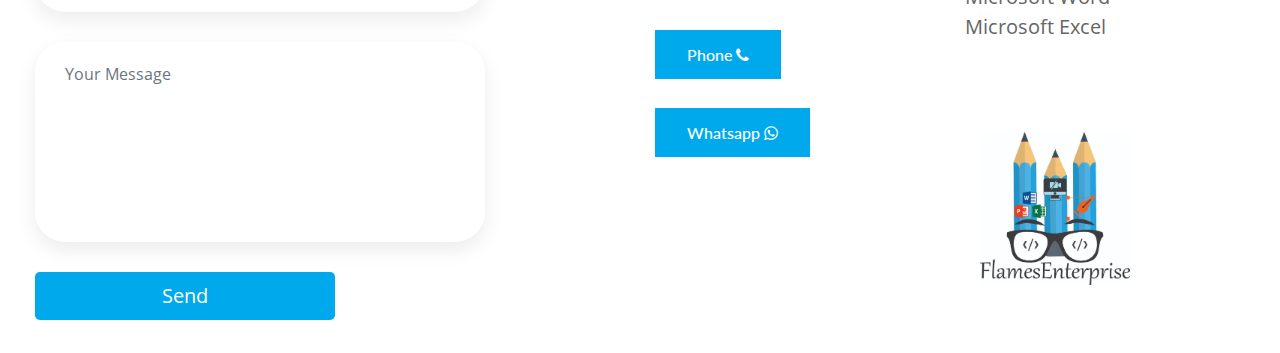
==== commit 7d6d69bb: "Update index.html" ====
--- a/index.html
+++ b/index.html
@@ -233,7 +233,7 @@
                 <input type="email" name="email" class="form-control" placeholder="Email Address" required>
                 <textarea class="form-control" placeholder="Your Message" name="name" required></textarea>
                 <button  type="submit" class="btn btn-lg  btn-block"
-                 style="width: 450px; background-color: rgb(0, 169, 236); color: white;">
+                 style="width:300px; background-color: rgb(0, 169, 236); color: white;">
                     Send</button
                     <i class="fa fa-angle-right" aria-hidden="true"></i></a>
                 </form>
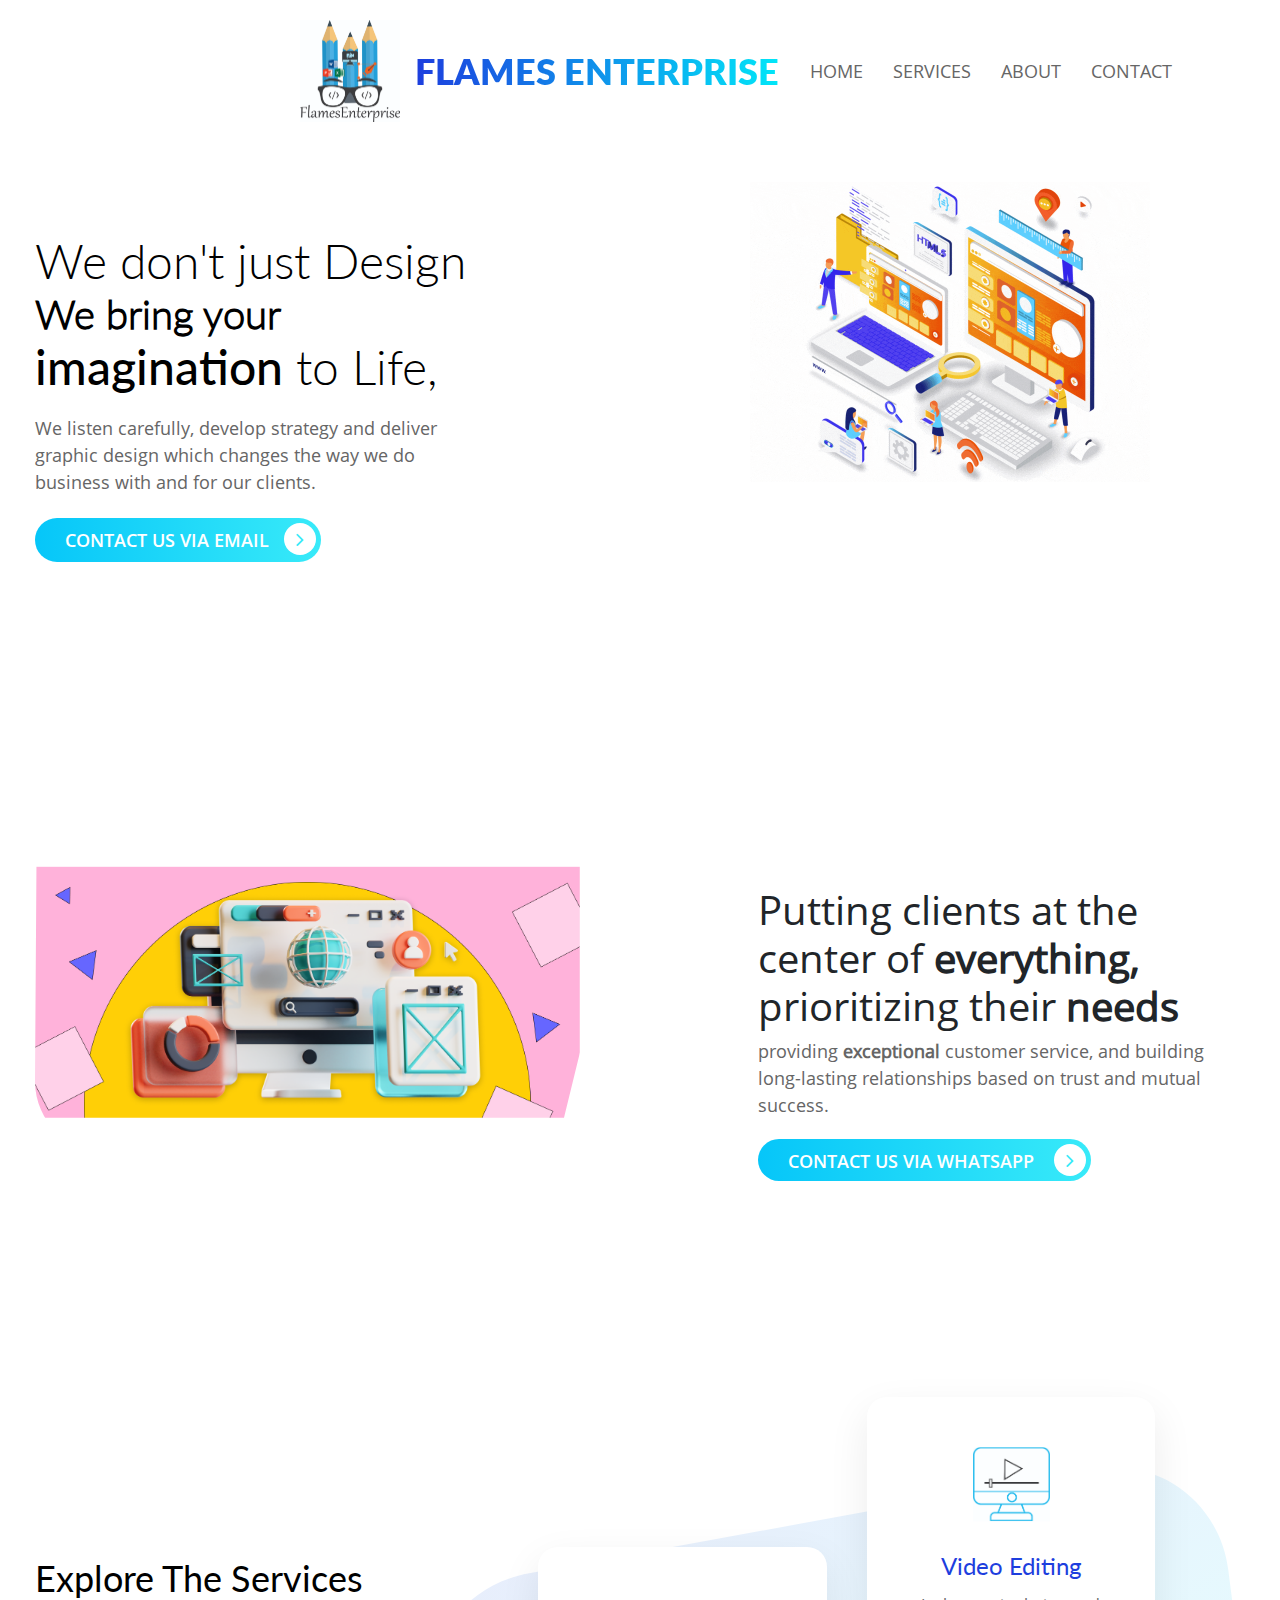
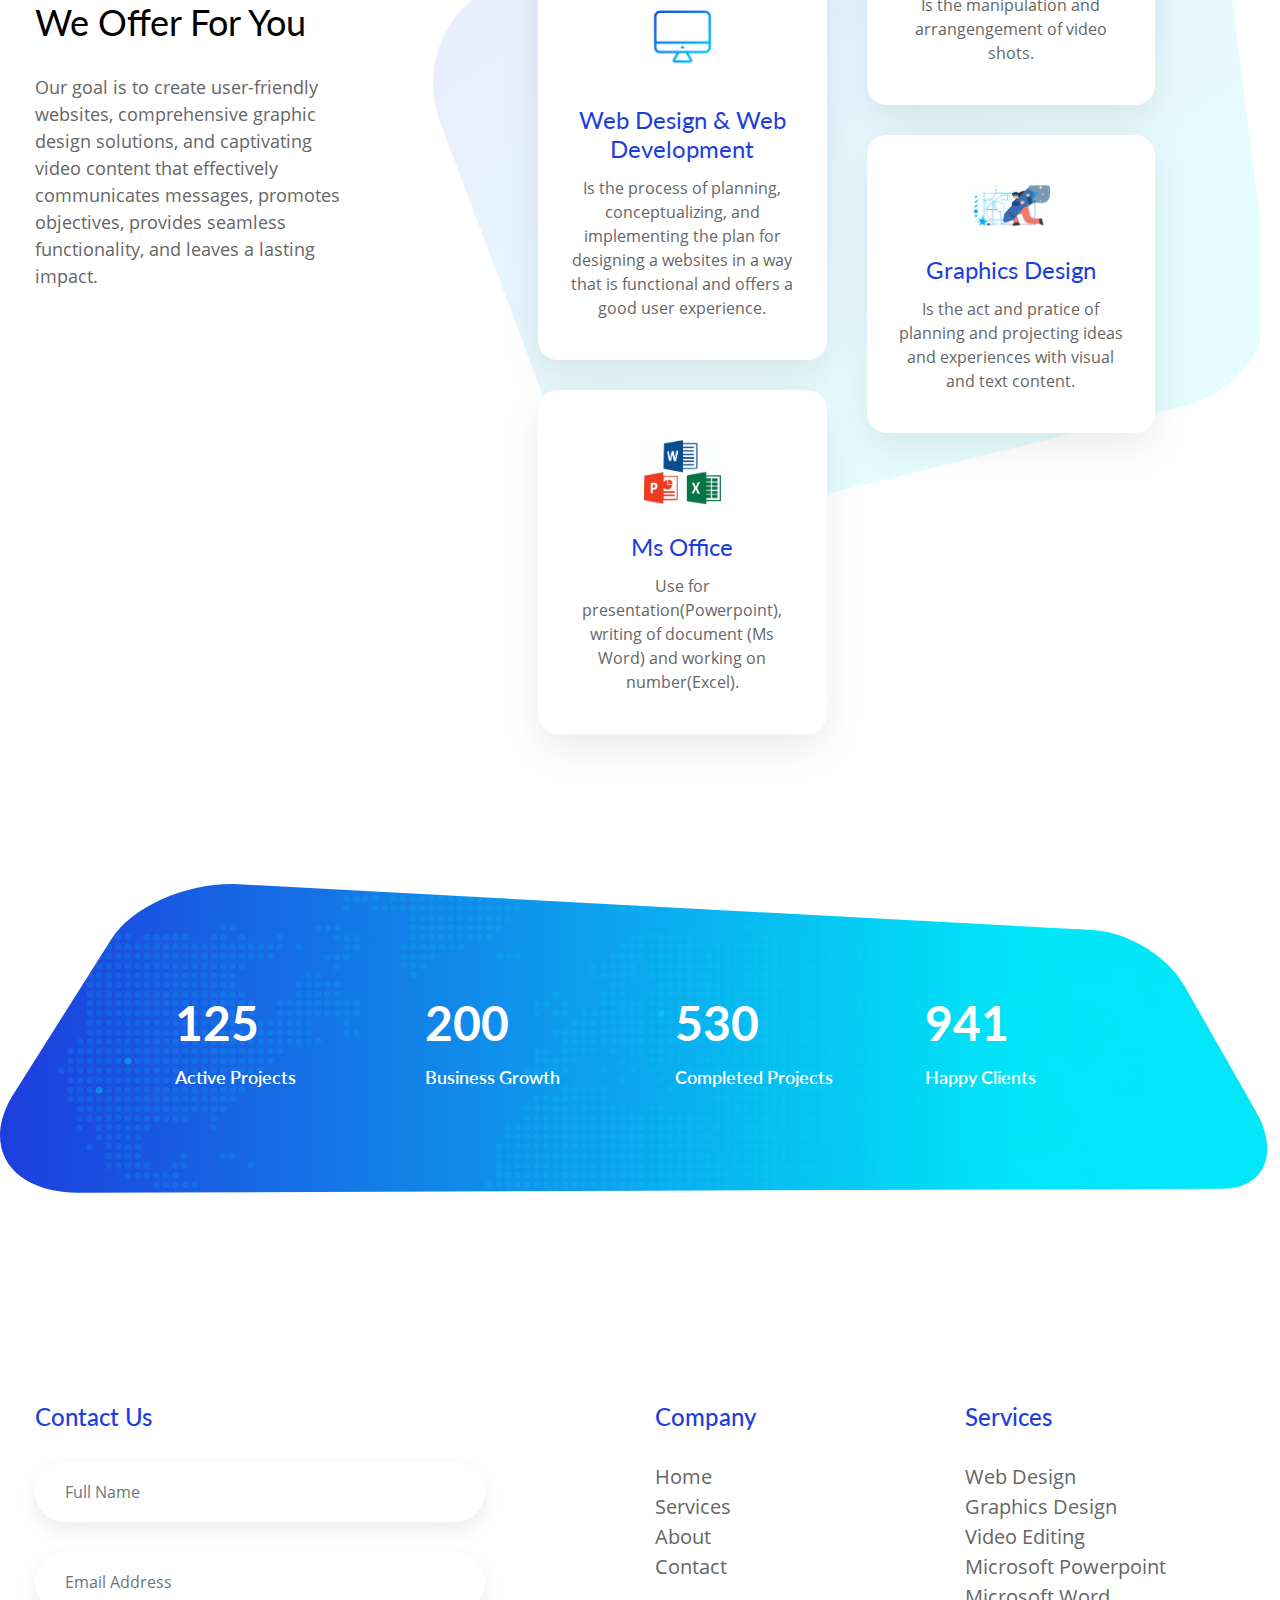
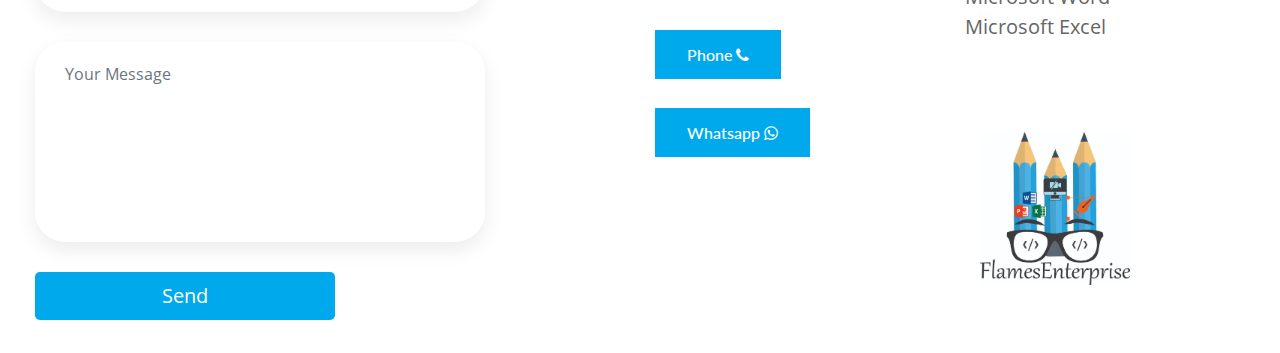
==== commit 1bae5a4c: "index.html" ====
--- a/index.html
+++ b/index.html
@@ -21,7 +21,7 @@
     <img src="logo/logo 1.jpg" style="width: 100px; margin-left: 300px;">
     <div class="container"><a class="navbar-brand">Flames Enterprise</a>
         <button class="navbar-toggler" data-target="#my-nav" onclick="myFunction(this)" data-toggle="collapse"><span
-                class="bar1"></span> <span class="bar2"></span> <span class="bar3"></span></button>
+                class="bar1"></span> <span class="bar2" style="background-color: black;"></span> <span class="bar3"></span></button>
         <div id="my-nav" class="collapse navbar-collapse">
             <ul class="navbar-nav mr-auto">
                 <li class="nav-item"><a class="nav-link" href="#home">Home</a></li>
@@ -56,27 +56,21 @@
             <div class="col-md-7">
                 <div class="cover">
                     <div class="card">
-                        <svg
-                                class="back-bg"
-                                width="100%" viewBox="0 0 900 700" style="position:absolute; z-index: -1">
-                    </svg>
-
-                        <svg width="100%" viewBox="0 0 700 500">
-                            <clipPath id="clip-path">
+                        <svg class="back-bg"  width="100%" viewBox="0 0 900 700" style="position:absolute; z-index: -1"></svg>
+
+                        <svg width="100%" viewBox="0 0 700 500"> <clipPath id="clip-path">
                                 <path d="M89.479,0.180 L512.635,25.932 C568.395,29.326 603.115,76.927 590.357,129.078 L528.827,380.603 C518.688,422.048 472.661,448.814 427.190,443.300 L73.350,400.391 C32.374,395.422 -0.267,360.907 -0.002,322.064 L1.609,85.154 C1.938,36.786 40.481,-2.801 89.479,0.180 Z"></path>
                             </clipPath>
                             <!-- xlink:href for modern browsers, src for IE8- -->
                             <image clip-path="url(#clip-path)" xlink:href="images/Cover--Inspiring-Web-Design-Concepts-with-3D-Graphics-1.webp" style="width: 550px;" width="100%"
                                    height="465" class="svg__image"></image>
                         </svg>
-                    </div>
-                </div>
-            </div>
-            
-
-    
-
-            <div class="col-md-5" style="padding-top: 10%;">
+                            
+
+                    </div>
+                </div>
+            </div>
+    <div class="col-md-5" style="padding-top: 10%;">
                 <h1> Putting clients at the center of 
          <b><span>everything,</b></span> prioritizing their <b> needs</b> </h1>
                     <p> providing <b>exceptional</b> customer service, and building long-lasting relationships based on trust and mutual success.<br> 
@@ -84,6 +78,9 @@
         </div> 
     </div>
 </div>
+
+
+
 <div class="container-fluid gtco-features" id="about">
     <div class="container">
         <div class="row">
--- a/css/style.css
+++ b/css/style.css
@@ -75,7 +75,7 @@
 #gtco-main-nav .bar1, #gtco-main-nav .bar2, #gtco-main-nav .bar3 {
   width: 25px;
   height: 2px;
-  background-color: #fff;
+  background-color: #000000;
   margin: 5px 0;
   transition: 0.4s;
   display: block;
